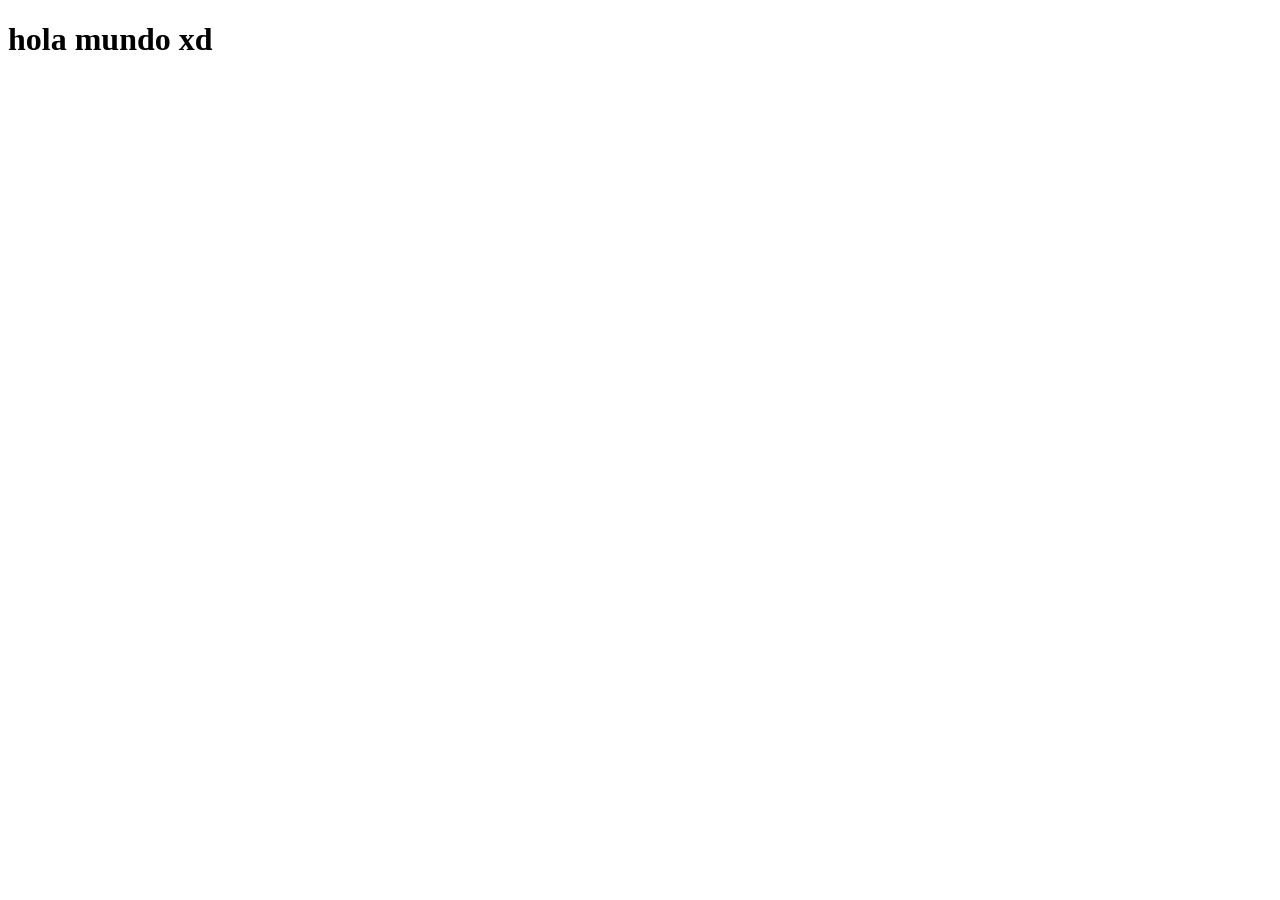
==== practica 2/index.html @ 9a448dda "practica 2" ====
<!DOCTYPE html>
<html lang="en">
<head>
    <meta charset="UTF-8">
    <meta name="viewport" content="width=, initial-scale=1.0">
    <title>Document</title>
</head>
<body>
    <h1>hola mundo xd </h1>
</body>
</html>
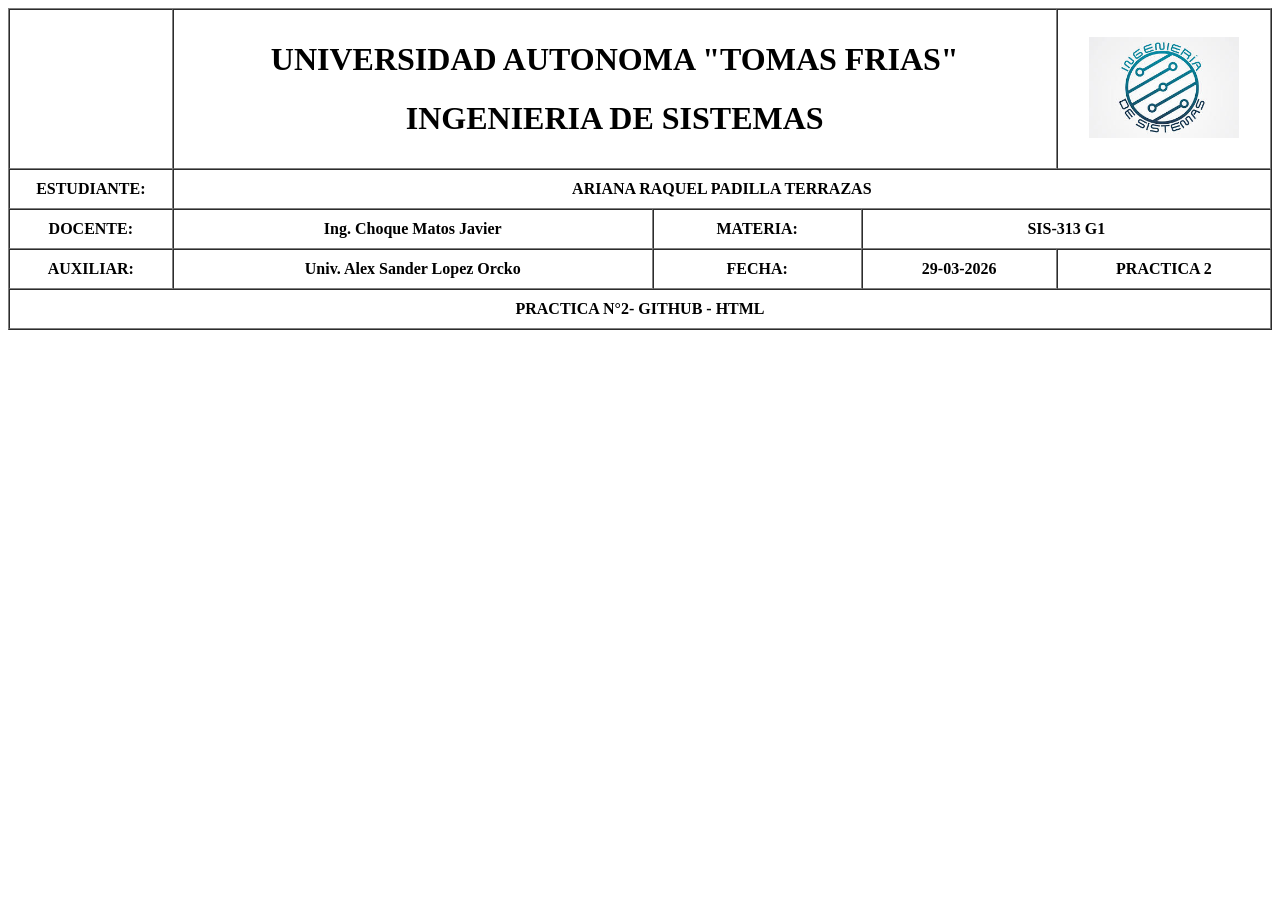
==== commit 1abfac5c: "auxi1" ====
--- a/practica 2/index.html
+++ b/practica 2/index.html
@@ -6,6 +6,44 @@
     <title>Document</title>
 </head>
 <body>
-    <h1>hola mundo xd </h1>
+    <table border="1" cellpadding="10" cellspacing="0" width="100%">
+        <thead>
+            <tr>
+                <th><img src="https://upload.wikimedia.org/wikipedia/commons/8/85/Escudo_Universidad_Aut%C3%B3noma_Tom%C3%A1s_Fr%C3%ADas.png" alt="" width="150"></th>
+                <th colspan="3">
+                    <h1>UNIVERSIDAD AUTONOMA "TOMAS FRIAS"</h1>
+                    <h1>INGENIERIA DE SISTEMAS</h1>
+                </th>
+                <th><img src="[data-uri]" alt="" width="150"></th>
+            </tr>
+
+        </thead>
+        <tbody>
+            <tr>
+                <th>ESTUDIANTE:</th>
+                <th colspan="4">ARIANA RAQUEL PADILLA TERRAZAS</th>
+            </tr>
+            <tr>
+                <th>DOCENTE:</th>
+                <th>Ing. Choque Matos Javier</th>
+                <th>MATERIA:</th>
+                <th colspan="2">SIS-313 G1</th>
+            </tr>
+            <tr>
+                <th>AUXILIAR:</th>
+                <th>Univ. Alex Sander Lopez Orcko</th>
+                <th>FECHA:</th>
+                <th>29-03-2026</th>
+                <th>PRACTICA 2</th>
+            </tr>
+
+        </tbody>
+        <tfoot>
+            <tr>
+                <th colspan="5">PRACTICA N°2- GITHUB - HTML</th>
+            </tr>
+
+        </tfoot>
+    </table>
 </body>
 </html>
